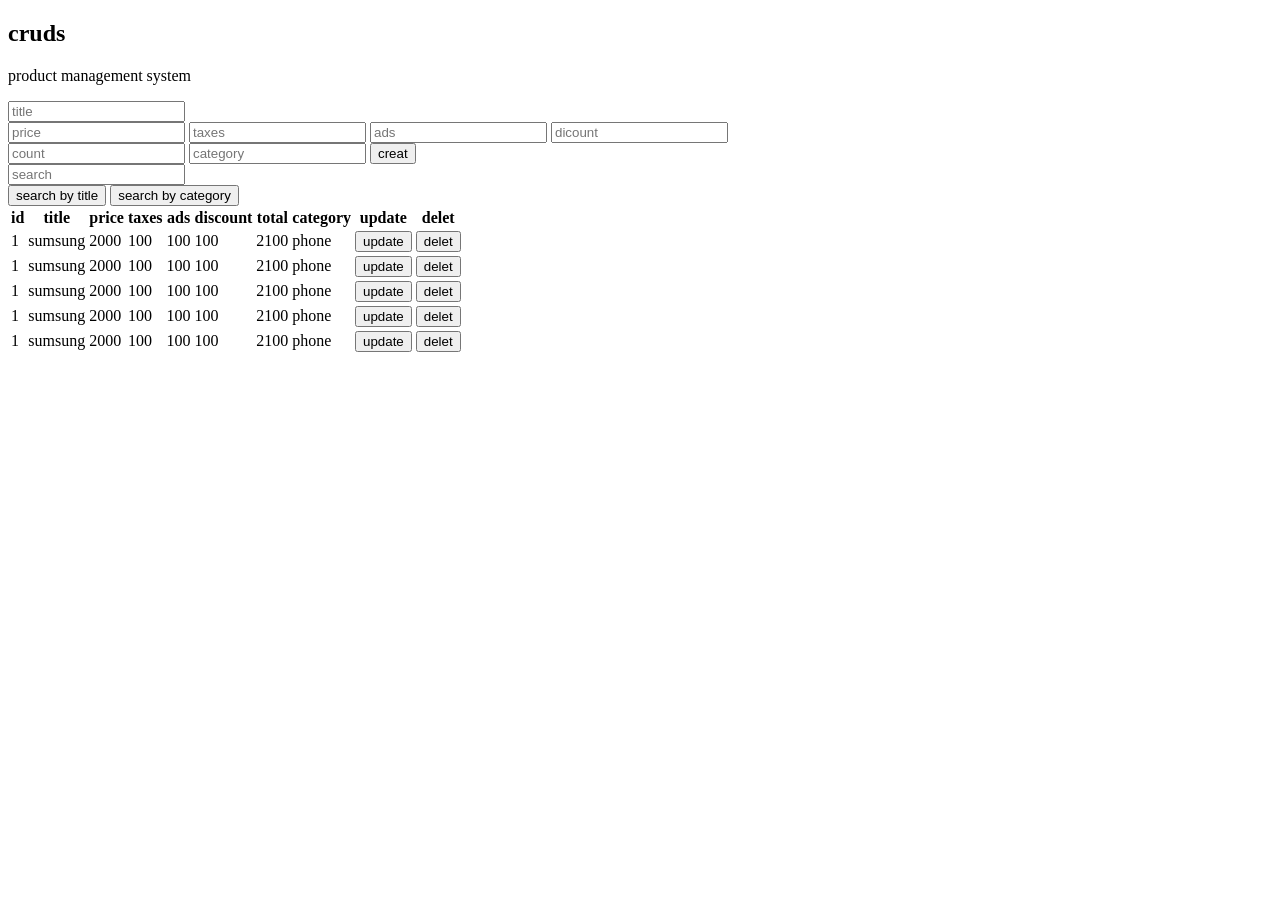
==== index.html @ 5aea6d83 "Add files via upload" ====
<!DOCTYPE html>
<html lang="en">
<head>
    <meta charset="UTF-8">
    <link rel="stylesheet" href="style.css">
    <title>CURDS</title>
</head>
<body>
    <div class="cruds">
        <div class="head">
            <h2>cruds</h2>
            <p>product management system</p>
        </div>
    
    
    
        <div class="input">
            <input type="text" id="title" placeholder="title">
            <div class="price">
                <input onkeyup="getTotal()" type="number" id="price" placeholder="price">
                <input onkeyup="getTotal()" type="number" id="taxes" placeholder="taxes">
                <input onkeyup="getTotal()" type="number" id="ads" placeholder="ads">
                <input onkeyup="getTotal()" type="number" id="discount" placeholder="dicount">
                <small id="total"></small>
            </div>
            <input type="number" id="count" placeholder="count">
            <input type="text" id="category" placeholder="category">
            <button id="submit">creat</button>       
            <div class="output">
                <div class="searchblock">
                    <input type="text" id="search" placeholder="search">
                    <div class="btnsearch">
                        <button id="search by title">search by title</button>
                        <button id="search by category">search by category</button>
                    </div>
                </div>

                <table>
                    <tr>
                        <th>id</th>
                        <th>title</th>
                        <th>price</th>
                        <th>taxes</th>
                        <th>ads</th>
                        <th>discount</th>
                        <th>total</th>
                        <th>category</th>
                        <th>update</th>
                        <th>delet</th>
                    </tr>

                    <tbody>
                        <tr>
                            <td>1</td>
                            <td>sumsung</td>
                            <td>2000</td>
                            <td>100</td>
                            <td>100</td>
                            <td>100</td>
                            <td>2100</td>
                            <td>phone</td>
                            <td><button id="updade">update</button></td>
                            <td><button id="delet">delet</button></td>
                            
                        </tr>
                        <tr>
                            <td>1</td>
                            <td>sumsung</td>
                            <td>2000</td>
                            <td>100</td>
                            <td>100</td>
                            <td>100</td>
                            <td>2100</td>
                            <td>phone</td>
                            <td><button id="updade">update</button></td>
                            <td><button id="delet">delet</button></td>
                            
                        </tr>
                        <tr>
                            <td>1</td>
                            <td>sumsung</td>
                            <td>2000</td>
                            <td>100</td>
                            <td>100</td>
                            <td>100</td>
                            <td>2100</td>
                            <td>phone</td>
                            <td><button id="updade">update</button></td>
                            <td><button id="delet">delet</button></td>
                            
                        </tr>
                        <tr>
                            <td>1</td>
                            <td>sumsung</td>
                            <td>2000</td>
                            <td>100</td>
                            <td>100</td>
                            <td>100</td>
                            <td>2100</td>
                            <td>phone</td>
                            <td><button id="updade">update</button></td>
                            <td><button id="delet">delet</button></td>
                            
                        </tr>
                        <tr>
                            <td>1</td>
                            <td>sumsung</td>
                            <td>2000</td>
                            <td>100</td>
                            <td>100</td>
                            <td>100</td>
                            <td>2100</td>
                            <td>phone</td>
                            <td><button id="updade">update</button></td>
                            <td><button id="delet">delet</button></td>
                            
                        </tr>
                    </tbody>
                </table>
            </div>
        </div>
        <script src="script.js"></script>
        








    </div>
</body>
</html>
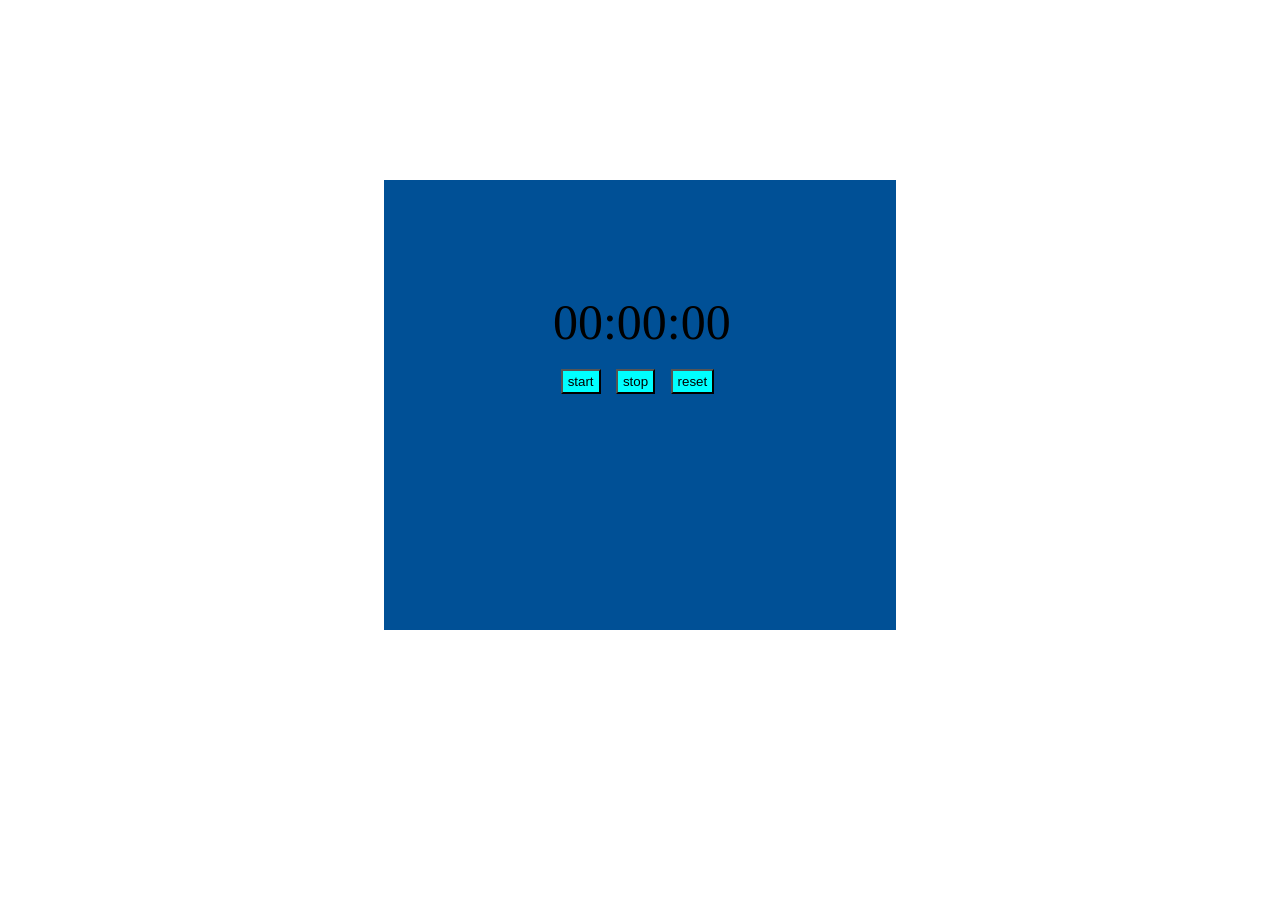
==== commit cec056e8: "Add files via upload" ====
--- a/index.html
+++ b/index.html
@@ -1,134 +1,18 @@
 <!DOCTYPE html>
-<html lang="en">
-<head>
-    <meta charset="UTF-8">
-    <link rel="stylesheet" href="style.css">
-    <title>CURDS</title>
-</head>
-<body>
-    <div class="cruds">
-        <div class="head">
-            <h2>cruds</h2>
-            <p>product management system</p>
-        </div>
-    
-    
-    
-        <div class="input">
-            <input type="text" id="title" placeholder="title">
-            <div class="price">
-                <input onkeyup="getTotal()" type="number" id="price" placeholder="price">
-                <input onkeyup="getTotal()" type="number" id="taxes" placeholder="taxes">
-                <input onkeyup="getTotal()" type="number" id="ads" placeholder="ads">
-                <input onkeyup="getTotal()" type="number" id="discount" placeholder="dicount">
-                <small id="total"></small>
-            </div>
-            <input type="number" id="count" placeholder="count">
-            <input type="text" id="category" placeholder="category">
-            <button id="submit">creat</button>       
-            <div class="output">
-                <div class="searchblock">
-                    <input type="text" id="search" placeholder="search">
-                    <div class="btnsearch">
-                        <button id="search by title">search by title</button>
-                        <button id="search by category">search by category</button>
-                    </div>
-                </div>
-
-                <table>
-                    <tr>
-                        <th>id</th>
-                        <th>title</th>
-                        <th>price</th>
-                        <th>taxes</th>
-                        <th>ads</th>
-                        <th>discount</th>
-                        <th>total</th>
-                        <th>category</th>
-                        <th>update</th>
-                        <th>delet</th>
-                    </tr>
-
-                    <tbody>
-                        <tr>
-                            <td>1</td>
-                            <td>sumsung</td>
-                            <td>2000</td>
-                            <td>100</td>
-                            <td>100</td>
-                            <td>100</td>
-                            <td>2100</td>
-                            <td>phone</td>
-                            <td><button id="updade">update</button></td>
-                            <td><button id="delet">delet</button></td>
-                            
-                        </tr>
-                        <tr>
-                            <td>1</td>
-                            <td>sumsung</td>
-                            <td>2000</td>
-                            <td>100</td>
-                            <td>100</td>
-                            <td>100</td>
-                            <td>2100</td>
-                            <td>phone</td>
-                            <td><button id="updade">update</button></td>
-                            <td><button id="delet">delet</button></td>
-                            
-                        </tr>
-                        <tr>
-                            <td>1</td>
-                            <td>sumsung</td>
-                            <td>2000</td>
-                            <td>100</td>
-                            <td>100</td>
-                            <td>100</td>
-                            <td>2100</td>
-                            <td>phone</td>
-                            <td><button id="updade">update</button></td>
-                            <td><button id="delet">delet</button></td>
-                            
-                        </tr>
-                        <tr>
-                            <td>1</td>
-                            <td>sumsung</td>
-                            <td>2000</td>
-                            <td>100</td>
-                            <td>100</td>
-                            <td>100</td>
-                            <td>2100</td>
-                            <td>phone</td>
-                            <td><button id="updade">update</button></td>
-                            <td><button id="delet">delet</button></td>
-                            
-                        </tr>
-                        <tr>
-                            <td>1</td>
-                            <td>sumsung</td>
-                            <td>2000</td>
-                            <td>100</td>
-                            <td>100</td>
-                            <td>100</td>
-                            <td>2100</td>
-                            <td>phone</td>
-                            <td><button id="updade">update</button></td>
-                            <td><button id="delet">delet</button></td>
-                            
-                        </tr>
-                    </tbody>
-                </table>
+<html>
+    <head>
+        <link rel="stylesheet" href="style.css">
+    </head>
+    <body>
+        <div class="Stopwatch">
+            <div class="time" id="time">00:00:00</div>
+            <div class="btn">
+                <button class="start" onclick="startTimer()">start</button>
+                <button class="stop" onclick="stopTimer()">stop</button>
+                <button class="reset" onclick="resetTimer()">reset</button>
             </div>
         </div>
+
         <script src="script.js"></script>
-        
-
-
-
-
-
-
-
-
-    </div>
-</body>
+    </body>
 </html>
--- a/style.css
+++ b/style.css
@@ -0,0 +1,31 @@
+*{
+    padding: 0;
+    margin: 0;
+}
+.Stopwatch{
+    position: absolute;
+    top: 20%;
+    left: 30%;
+    background-color: #005096;
+    width: 40%;
+    height: 50%;
+}
+.time{
+    position: absolute;
+    left: 33%;
+    top: 3cm;
+    font-size: 50px;
+}
+.btn{
+    position: absolute;
+    left: 33%;
+    top: 5cm;
+    width: 33%;
+    display: flex;
+    justify-content: space-around;
+}
+button{
+    padding: 3px 5px;
+    background-color: aqua;
+    cursor: pointer;
+}
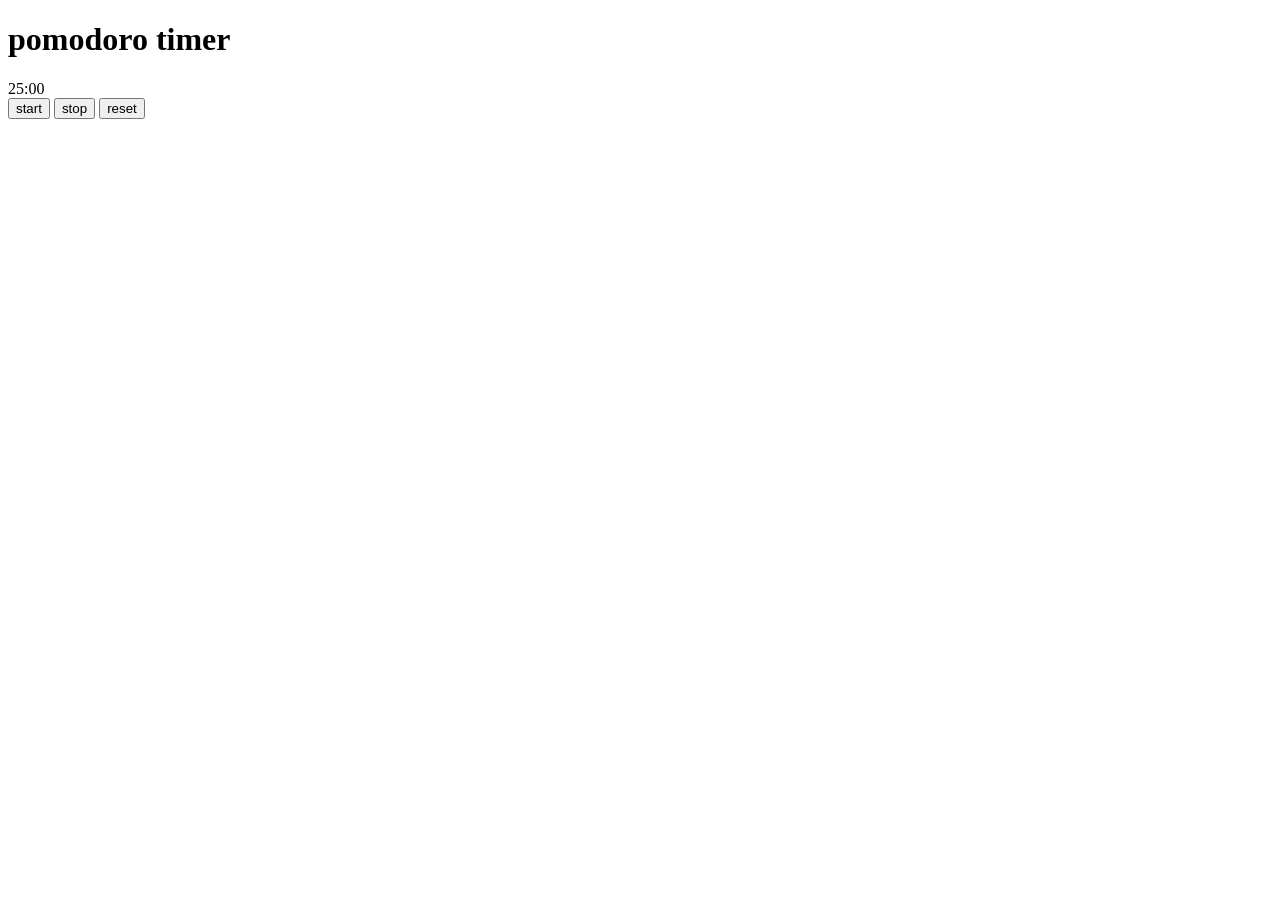
==== commit 48c061b8: "Add files via upload" ====
--- a/index.html
+++ b/index.html
@@ -3,16 +3,21 @@
     <head>
         <link rel="stylesheet" href="style.css">
     </head>
-    <body>
-        <div class="Stopwatch">
-            <div class="time" id="time">00:00:00</div>
-            <div class="btn">
-                <button class="start" onclick="startTimer()">start</button>
-                <button class="stop" onclick="stopTimer()">stop</button>
-                <button class="reset" onclick="resetTimer()">reset</button>
-            </div>
+    <div class="container">
+        <div class="text">
+            <h1>pomodoro timer</h1>
+            <div id="timer">25:00</div>
         </div>
+        <div class="btn">
+            <button id="start" class="start" onclick="startTimer()">start</button>
+            <button id="stop" class="stop" onclick="stopTimer()">stop</button>
+            <button id="reset" class="reset" onclick="resetTimer()">reset</button>
+        </div>
+    </div>
 
-        <script src="script.js"></script>
-    </body>
+
+
+
+
+    <script src="script.js"></script>
 </html>
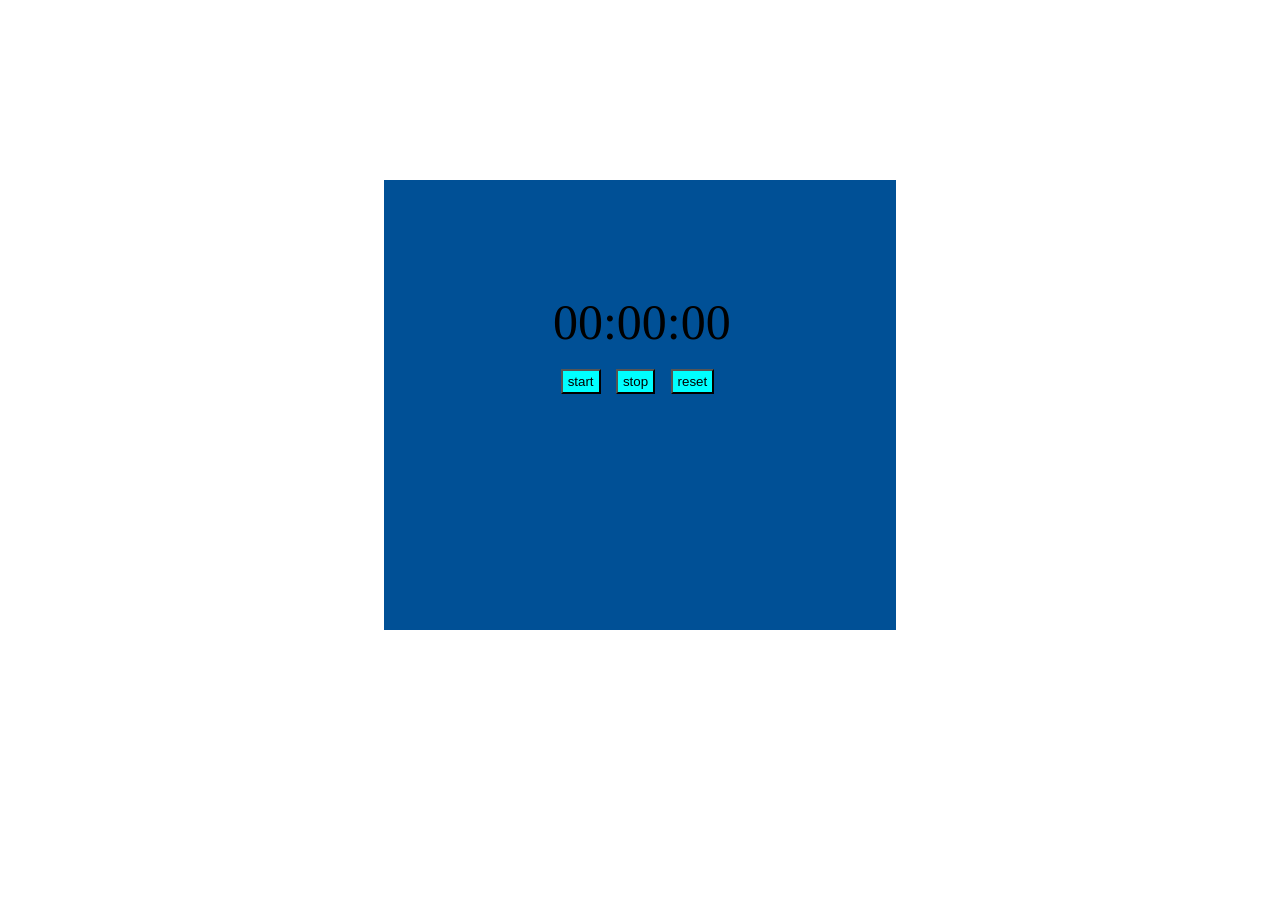
==== commit 108b2e3e: "Add files via upload" ====
--- a/index.html
+++ b/index.html
@@ -3,21 +3,16 @@
     <head>
         <link rel="stylesheet" href="style.css">
     </head>
-    <div class="container">
-        <div class="text">
-            <h1>pomodoro timer</h1>
-            <div id="timer">25:00</div>
+    <body>
+        <div class="Stopwatch">
+            <div class="time" id="time">00:00:00</div>
+            <div class="btn">
+                <button class="start" onclick="startTimer()">start</button>
+                <button class="stop" onclick="stopTimer()">stop</button>
+                <button class="reset" onclick="resetTimer()">reset</button>
+            </div>
         </div>
-        <div class="btn">
-            <button id="start" class="start" onclick="startTimer()">start</button>
-            <button id="stop" class="stop" onclick="stopTimer()">stop</button>
-            <button id="reset" class="reset" onclick="resetTimer()">reset</button>
-        </div>
-    </div>
 
-
-
-
-
-    <script src="script.js"></script>
+        <script src="script.js"></script>
+    </body>
 </html>
--- a/style.css
+++ b/style.css
@@ -0,0 +1,31 @@
+*{
+    padding: 0;
+    margin: 0;
+}
+.Stopwatch{
+    position: absolute;
+    top: 20%;
+    left: 30%;
+    background-color: #005096;
+    width: 40%;
+    height: 50%;
+}
+.time{
+    position: absolute;
+    left: 33%;
+    top: 3cm;
+    font-size: 50px;
+}
+.btn{
+    position: absolute;
+    left: 33%;
+    top: 5cm;
+    width: 33%;
+    display: flex;
+    justify-content: space-around;
+}
+button{
+    padding: 3px 5px;
+    background-color: aqua;
+    cursor: pointer;
+}
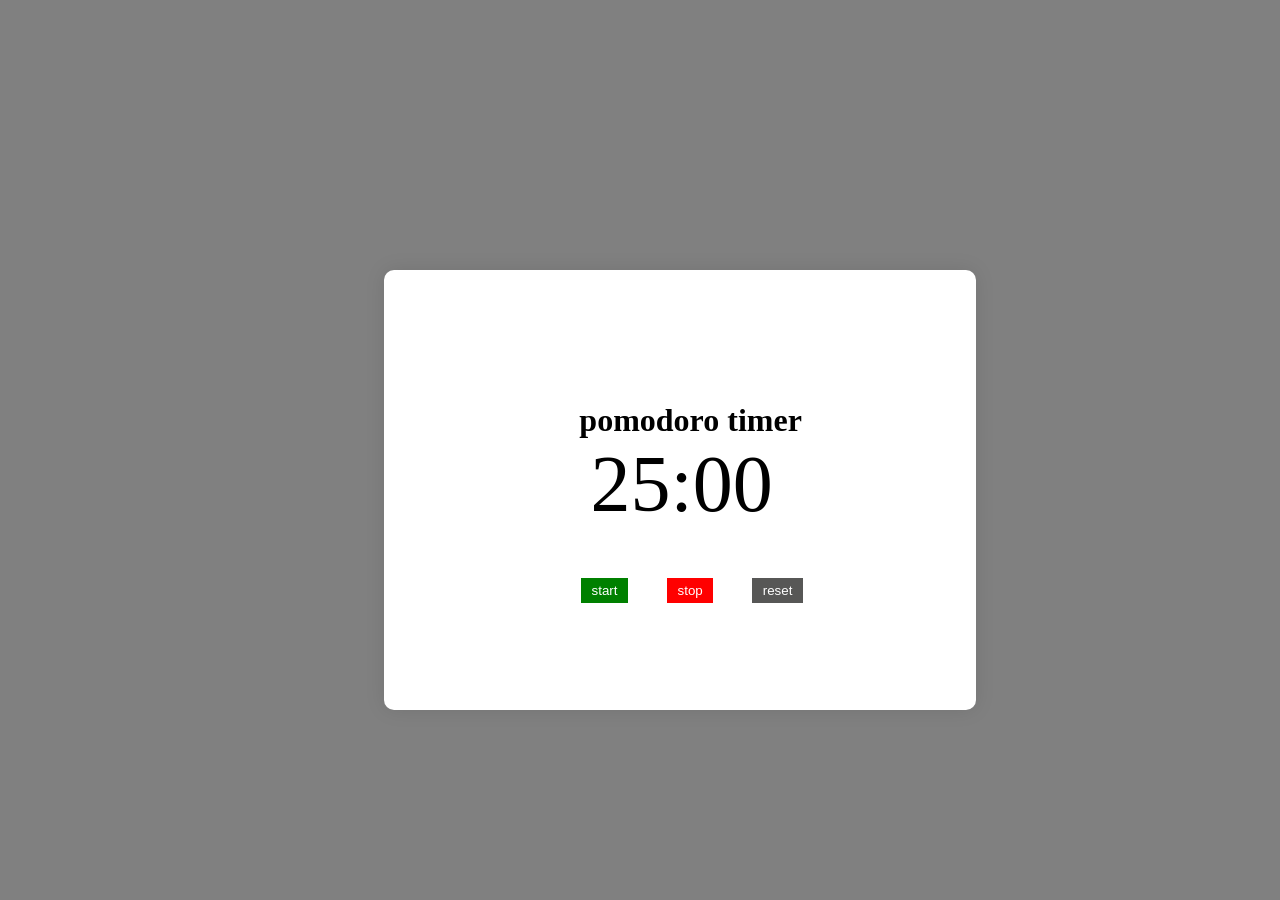
==== commit 83e46dc8: "Add files via upload" ====
--- a/index.html
+++ b/index.html
@@ -3,16 +3,21 @@
     <head>
         <link rel="stylesheet" href="style.css">
     </head>
-    <body>
-        <div class="Stopwatch">
-            <div class="time" id="time">00:00:00</div>
-            <div class="btn">
-                <button class="start" onclick="startTimer()">start</button>
-                <button class="stop" onclick="stopTimer()">stop</button>
-                <button class="reset" onclick="resetTimer()">reset</button>
-            </div>
+    <div class="container">
+        <div class="text">
+            <h1>pomodoro timer</h1>
+            <div id="timer">25:00</div>
         </div>
+        <div class="btn">
+            <button id="start" class="start" onclick="startTimer()">start</button>
+            <button id="stop" class="stop" onclick="stopTimer()">stop</button>
+            <button id="reset" class="reset" onclick="resetTimer()">reset</button>
+        </div>
+    </div>
 
-        <script src="script.js"></script>
-    </body>
+
+
+
+
+    <script src="script.js"></script>
 </html>
--- a/style.css
+++ b/style.css
@@ -2,30 +2,56 @@
     padding: 0;
     margin: 0;
 }
-.Stopwatch{
+.text{
     position: absolute;
-    top: 20%;
+    top: 30%;
+    left: 40%;
+}
+body{
+    background: gray;
+
+}
+.container {
+    position: absolute;
+    top: 30%;
     left: 30%;
-    background-color: #005096;
+    background: white;
+    padding: 40px;
+    border-radius: 10px;
+    box-shadow: 0 0 20px rgba(0,0,0,0.1);
     width: 40%;
-    height: 50%;
+    height: 40%;
 }
-.time{
+#timer{
+    font-size: 80px;
     position: absolute;
-    left: 33%;
-    top: 3cm;
-    font-size: 50px;
+    left: 5%;
 }
 .btn{
-    position: absolute;
-    left: 33%;
-    top: 5cm;
-    width: 33%;
+    width: 6.9cm;
     display: flex;
     justify-content: space-around;
+    position: absolute;
+    top: 70%;
+    left: 30%;
 }
 button{
-    padding: 3px 5px;
-    background-color: aqua;
+    padding: 2% 4%;
+    color: #fff;
+    border: none;
     cursor: pointer;
+}
+.start{
+    background: #008000;
+}
+.stop{
+    background: #ff0000;
+}
+.reset{
+    background: #575756;
+}
+.text{
+    position: absolute;
+    top: 30%;
+    left: 33%;
 }
